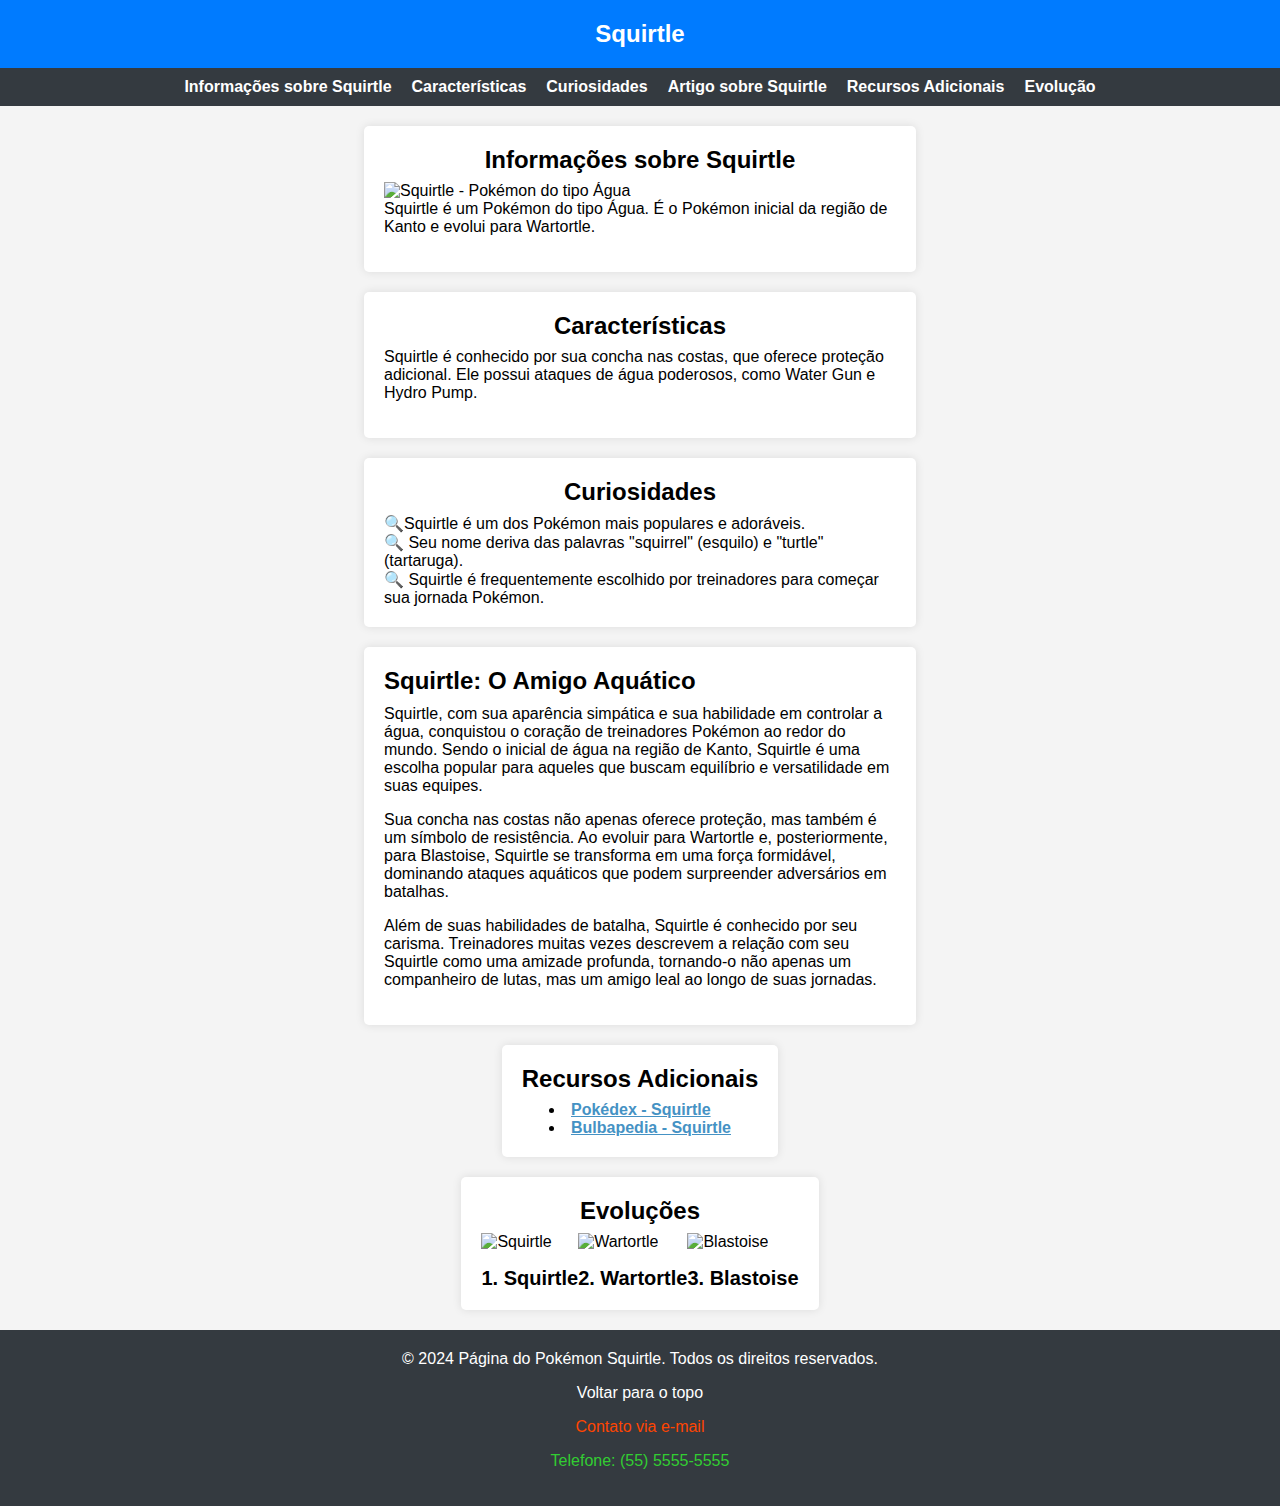
==== index.html @ fb7ad41d "Create index.html" ====
<!DOCTYPE html>
<html lang="pt-br">
  <head>
    <meta charset="UTF-8" />
    <title>Página do Pokémon Squirtle</title>
    <style>
      /* Reset de estilos para garantir consistência em diferentes navegadores */
      body,
      h1,
      h2,
      p,
      ul,
      ol,
      li,
      figure,
      table,
      th,
      td {
        margin: 0;
        padding: 0;
      }

      /* Estilos gerais */

      body {
        font-family: 'Arial', sans-serif;
        color: #333;
        background-color: #f4f4f4;
      }

      main {
        
    display: flex;
    flex-direction: column;
    align-items: center;
    
      }

      main > section {
        padding: 20px;
        display: flex;
       flex-direction: column;
      align-items: center;
      max-width: 40vw;
      }

      main section,
      main article {
        color: black;
        background-color: #fff;
        padding: 20px;
        border-radius: 5px;
        box-shadow: 0 0 10px rgba(0, 0, 0, 0.1);
        margin-bottom: 20px;
        max-width: 40vw;
      }

      section h1,
      section h2,
      section h3 {
        margin-bottom: 8px;
      }

      article h1,
      article h2,
      article h3 {
        margin-bottom: 10px;
      }

      p {
        margin-bottom: 16px;
      }

      ul li {
        list-style-position: inside;
      }

      /* Header */

      header {
        background-color: #007bff;
        color: #fff;
        padding: 20px;
        display: flex;
        justify-content: center;
        align-items: center; 
      }

      header h1 {
        font-size: 24px;
      }

      /* Lista de navegação */

      nav ul {
        list-style: none;
        display: flex;
        gap: 20px;
        justify-content: center;
        background-color: #343a40;
        padding: 10px;
        margin-bottom: 20px;

        display: flex;
    flex-wrap: wrap;
    flex-direction: row;
    justify-content: center;
    align-items: center;
    align-content: center;
      }

      nav a {
        text-decoration: none;
        color: #fff;
        font-weight: bold;
      }

      nav a:hover {
        color: #ffc107;
      }

      /* Seções */

      #curiosidades li::marker {
        content: '🔍';
      }

      #evolucao ul {
        display: flex;
        justify-content: space-around;
        list-style: none;

        display: flex;
    flex-wrap: wrap;
    flex-direction: row;
    justify-content: center;
    align-items: center;
    align-content: center;
      }

      #evolucao figcaption {
        font-weight: 600;
        font-size: 20px;
        text-align: center;
        margin-top: 16px;
      }

      article {
        background-color: #ffc107;
        color: #fff;
      }

      /* Links */

      a[target='_blank'] {
        color: #4592c4;
        font-weight: bold;
      }

      a[target='_blank']:hover {
        opacity: 0.8;
      }

      /* Footer */

      footer {
        background-color: #343a40;
        color: #fff;
        padding: 20px;
        text-align: center;
        bottom: 0;
      }

      footer a {
        text-decoration: none;
        transition: color 0.3s ease-in-out;
      }

      footer a[href*='#'] {
        color: white;
      }

      footer a[href*='mailto'] {
        color: orangered;
      }

      footer a[href*='tel'] {
        color: limegreen;
      }

      footer a[href]:hover {
        opacity: 0.8;
      }
      img {
        width: 100%;
        height: auto;
      }
     

      

    </style>
  </head>
  <body>
    <header id="header">
      <h1>Squirtle</h1>
    </header>

    <nav aria-label="Navegação principal">
      <ul>
        <li><a href="#info-squirtle">Informações sobre Squirtle</a></li>
        <li><a href="#caracteristicas">Características</a></li>
        <li><a href="#curiosidades">Curiosidades</a></li>
        <li><a href="#artigo-squirtle">Artigo sobre Squirtle</a></li>
        <li><a href="#recursos">Recursos Adicionais</a></li>
        <li><a href="#evolucao">Evolução</a></li>
      </ul>
    </nav>

    <main>
      <section id="info-squirtle" aria-labelledby="info-squirtle-label">
        <h2 id="info-squirtle-label">Informações sobre Squirtle</h2>
        <img
          src="https://raw.githubusercontent.com/PokeAPI/sprites/master/sprites/pokemon/7.png"
          alt="Squirtle - Pokémon do tipo Água"
        />
        <p>
          Squirtle é um Pokémon do tipo Água. É o Pokémon inicial da região de
          Kanto e evolui para Wartortle.
        </p>
      </section>

      <section id="caracteristicas" aria-labelledby="caracteristicas-label">
        <h2 id="caracteristicas-label">Características</h2>
        <p>
          Squirtle é conhecido por sua concha nas costas, que oferece proteção
          adicional. Ele possui ataques de água poderosos, como Water Gun e
          Hydro Pump.
        </p>
      </section>

      <section id="curiosidades" aria-labelledby="curiosidades-label">
        <h2 id="curiosidades-label">Curiosidades</h2>
        <ul>
          <li>Squirtle é um dos Pokémon mais populares e adoráveis.</li>
          <li>
            Seu nome deriva das palavras "squirrel" (esquilo) e "turtle"
            (tartaruga).
          </li>
          <li>
            Squirtle é frequentemente escolhido por treinadores para começar sua
            jornada Pokémon.
          </li>
        </ul>
      </section>

      <article id="artigo-squirtle" aria-labelledby="artigo-squirtle-label">
        <h2 id="artigo-squirtle-label">Squirtle: O Amigo Aquático</h2>
        <p>
          Squirtle, com sua aparência simpática e sua habilidade em controlar a
          água, conquistou o coração de treinadores Pokémon ao redor do mundo.
          Sendo o inicial de água na região de Kanto, Squirtle é uma escolha
          popular para aqueles que buscam equilíbrio e versatilidade em suas
          equipes.
        </p>
        <p>
          Sua concha nas costas não apenas oferece proteção, mas também é um
          símbolo de resistência. Ao evoluir para Wartortle e, posteriormente,
          para Blastoise, Squirtle se transforma em uma força formidável,
          dominando ataques aquáticos que podem surpreender adversários em
          batalhas.
        </p>
        <p>
          Além de suas habilidades de batalha, Squirtle é conhecido por seu
          carisma. Treinadores muitas vezes descrevem a relação com seu Squirtle
          como uma amizade profunda, tornando-o não apenas um companheiro de
          lutas, mas um amigo leal ao longo de suas jornadas.
        </p>
      </article>

      <section id="recursos" aria-labelledby="recursos-label">
        <h2 id="recursos-label">Recursos Adicionais</h2>
        <ul>
          <li>
            <a
              href="https://www.pokemon.com/br/pokedex/squirtle"
              target="_blank"
              >Pokédex - Squirtle</a
            >
          </li>
          <li>
            <a
              href="https://bulbapedia.bulbagarden.net/wiki/Squirtle_(Pok%C3%A9mon)"
              target="_blank"
              >Bulbapedia - Squirtle</a
            >
          </li>
        </ul>
      </section>

      <section id="evolucao" aria-labelledby="evolucao-label">
        <h2 id="evolucao-label">Evoluções</h2>
        <ul>
          <li>
            <figure>
              <img
                src="https://assets.pokemon.com/assets/cms2/img/pokedex/detail/007.png"
                alt="Squirtle"
              />
              <figcaption>1. Squirtle</figcaption>
            </figure>
          </li>

          <li>
            <figure>
              <img
                src="https://assets.pokemon.com/assets/cms2/img/pokedex/detail/008.png"
                alt="Wartortle"
              />
              <figcaption>2. Wartortle</figcaption>
            </figure>
          </li>

          <li>
            <figure>
              <img
                src="https://assets.pokemon.com/assets/cms2/img/pokedex/detail/009.png"
                alt="Blastoise"
              />
              <figcaption>3. Blastoise</figcaption>
            </figure>
          </li>
        </ul>
      </section>
    </main>

    <footer aria-label="Rodapé">
      <p aria-label="Copyright">
        &copy; 2024 Página do Pokémon Squirtle. Todos os direitos reservados.
      </p>
      <p><a href="#header">Voltar para o topo</a></p>
      <p><a href="mailto:contato@squirtlepage.com">Contato via e-mail</a></p>
      <p><a href="tel:+5555555555">Telefone: (55) 5555-5555</a></p>
    </footer>
  </body>
</html>
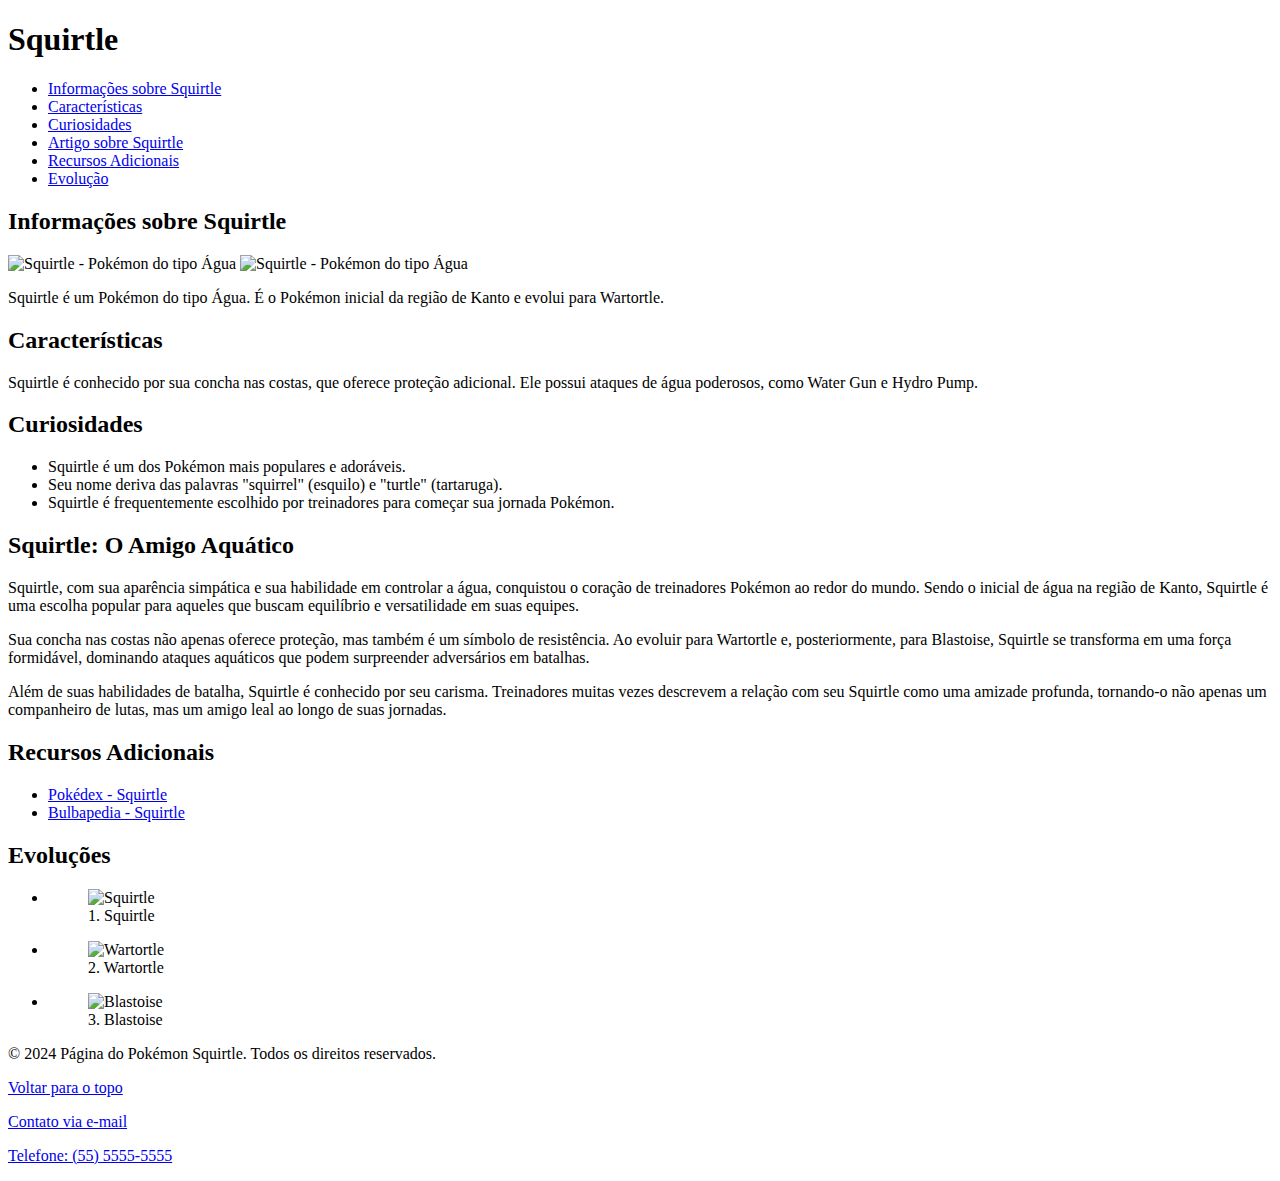
==== commit a817591e: "Update index.html" ====
--- a/index.html
+++ b/index.html
@@ -2,203 +2,10 @@
 <html lang="pt-br">
   <head>
     <meta charset="UTF-8" />
+    <link rel="stylesheet" href="index.css">
     <title>Página do Pokémon Squirtle</title>
     <style>
-      /* Reset de estilos para garantir consistência em diferentes navegadores */
-      body,
-      h1,
-      h2,
-      p,
-      ul,
-      ol,
-      li,
-      figure,
-      table,
-      th,
-      td {
-        margin: 0;
-        padding: 0;
-      }
-
-      /* Estilos gerais */
-
-      body {
-        font-family: 'Arial', sans-serif;
-        color: #333;
-        background-color: #f4f4f4;
-      }
-
-      main {
-        
-    display: flex;
-    flex-direction: column;
-    align-items: center;
     
-      }
-
-      main > section {
-        padding: 20px;
-        display: flex;
-       flex-direction: column;
-      align-items: center;
-      max-width: 40vw;
-      }
-
-      main section,
-      main article {
-        color: black;
-        background-color: #fff;
-        padding: 20px;
-        border-radius: 5px;
-        box-shadow: 0 0 10px rgba(0, 0, 0, 0.1);
-        margin-bottom: 20px;
-        max-width: 40vw;
-      }
-
-      section h1,
-      section h2,
-      section h3 {
-        margin-bottom: 8px;
-      }
-
-      article h1,
-      article h2,
-      article h3 {
-        margin-bottom: 10px;
-      }
-
-      p {
-        margin-bottom: 16px;
-      }
-
-      ul li {
-        list-style-position: inside;
-      }
-
-      /* Header */
-
-      header {
-        background-color: #007bff;
-        color: #fff;
-        padding: 20px;
-        display: flex;
-        justify-content: center;
-        align-items: center; 
-      }
-
-      header h1 {
-        font-size: 24px;
-      }
-
-      /* Lista de navegação */
-
-      nav ul {
-        list-style: none;
-        display: flex;
-        gap: 20px;
-        justify-content: center;
-        background-color: #343a40;
-        padding: 10px;
-        margin-bottom: 20px;
-
-        display: flex;
-    flex-wrap: wrap;
-    flex-direction: row;
-    justify-content: center;
-    align-items: center;
-    align-content: center;
-      }
-
-      nav a {
-        text-decoration: none;
-        color: #fff;
-        font-weight: bold;
-      }
-
-      nav a:hover {
-        color: #ffc107;
-      }
-
-      /* Seções */
-
-      #curiosidades li::marker {
-        content: '🔍';
-      }
-
-      #evolucao ul {
-        display: flex;
-        justify-content: space-around;
-        list-style: none;
-
-        display: flex;
-    flex-wrap: wrap;
-    flex-direction: row;
-    justify-content: center;
-    align-items: center;
-    align-content: center;
-      }
-
-      #evolucao figcaption {
-        font-weight: 600;
-        font-size: 20px;
-        text-align: center;
-        margin-top: 16px;
-      }
-
-      article {
-        background-color: #ffc107;
-        color: #fff;
-      }
-
-      /* Links */
-
-      a[target='_blank'] {
-        color: #4592c4;
-        font-weight: bold;
-      }
-
-      a[target='_blank']:hover {
-        opacity: 0.8;
-      }
-
-      /* Footer */
-
-      footer {
-        background-color: #343a40;
-        color: #fff;
-        padding: 20px;
-        text-align: center;
-        bottom: 0;
-      }
-
-      footer a {
-        text-decoration: none;
-        transition: color 0.3s ease-in-out;
-      }
-
-      footer a[href*='#'] {
-        color: white;
-      }
-
-      footer a[href*='mailto'] {
-        color: orangered;
-      }
-
-      footer a[href*='tel'] {
-        color: limegreen;
-      }
-
-      footer a[href]:hover {
-        opacity: 0.8;
-      }
-      img {
-        width: 100%;
-        height: auto;
-      }
-     
-
-      
-
     </style>
   </head>
   <body>
@@ -220,10 +27,13 @@
     <main>
       <section id="info-squirtle" aria-labelledby="info-squirtle-label">
         <h2 id="info-squirtle-label">Informações sobre Squirtle</h2>
-        <img
+        <div class="img-squirtle">
+        <img class="img-squirtle-1"
           src="https://raw.githubusercontent.com/PokeAPI/sprites/master/sprites/pokemon/7.png"
           alt="Squirtle - Pokémon do tipo Água"
         />
+        <img  class="img-squirtle-2" src="https://archives.bulbagarden.net/media/upload/thumb/7/79/Squirtle_SSBU.png/200px-Squirtle_SSBU.png" alt="Squirtle - Pokémon do tipo Água">
+        </div>
         <p>
           Squirtle é um Pokémon do tipo Água. É o Pokémon inicial da região de
           Kanto e evolui para Wartortle.
@@ -241,7 +51,7 @@
 
       <section id="curiosidades" aria-labelledby="curiosidades-label">
         <h2 id="curiosidades-label">Curiosidades</h2>
-        <ul>
+        <ul class="curiosidades-list" >
           <li>Squirtle é um dos Pokémon mais populares e adoráveis.</li>
           <li>
             Seu nome deriva das palavras "squirrel" (esquilo) e "turtle"
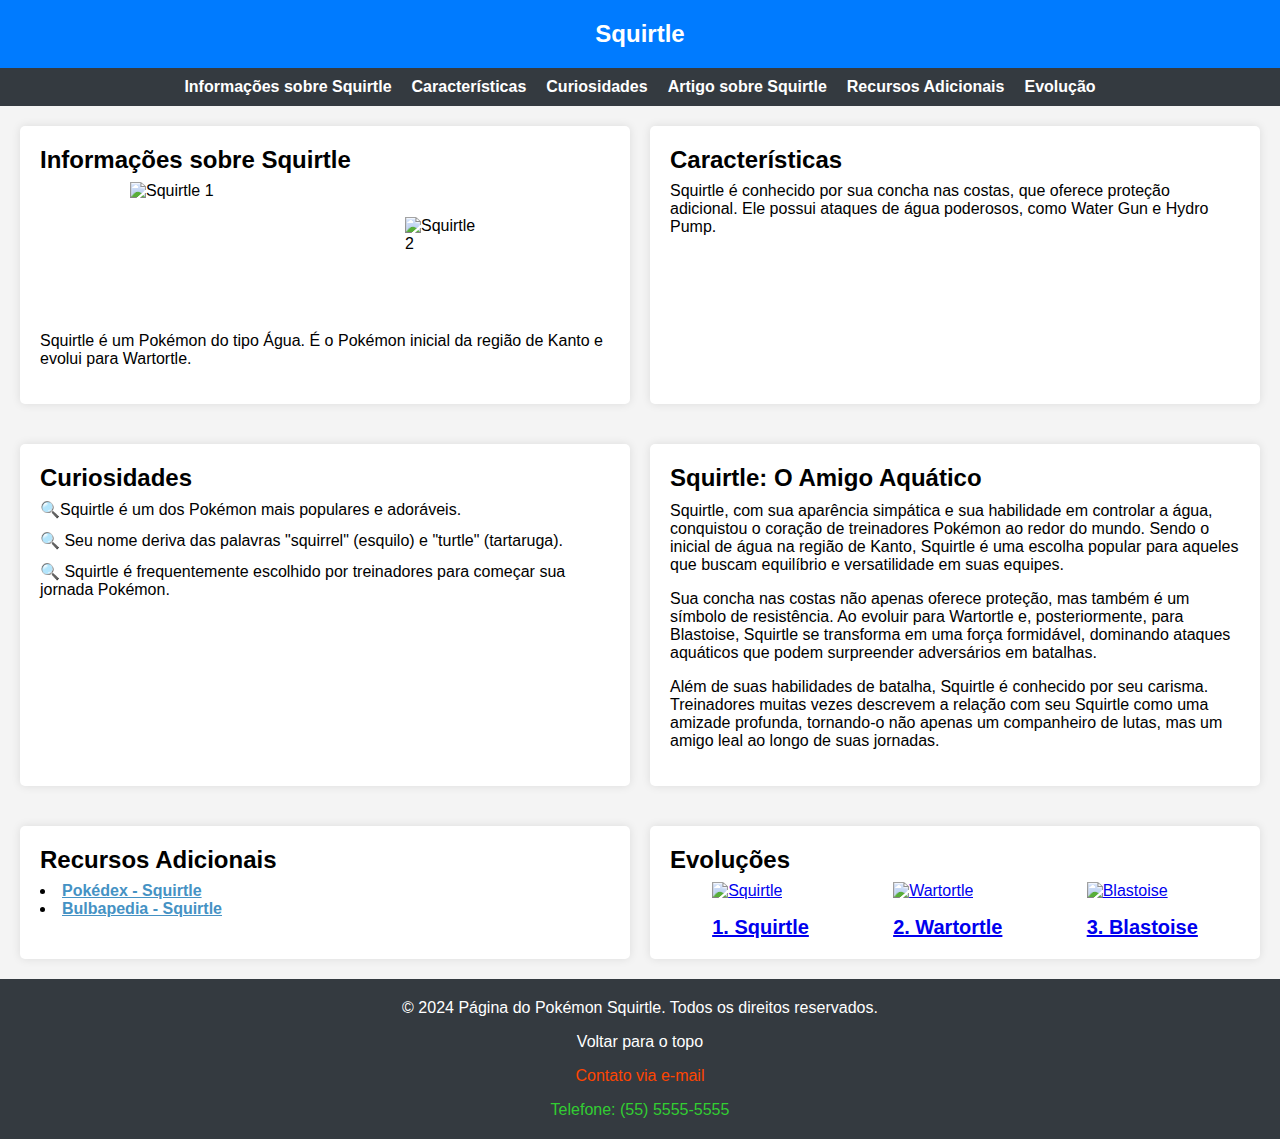
==== commit 21803386: "resolucao 04/04" ====
--- a/index.html
+++ b/index.html
@@ -2,11 +2,9 @@
 <html lang="pt-br">
   <head>
     <meta charset="UTF-8" />
-    <link rel="stylesheet" href="index.css">
+    <meta name="viewport" content="width=device-width, initial-scale=1" />
     <title>Página do Pokémon Squirtle</title>
-    <style>
-    
-    </style>
+    <link rel="stylesheet" href="./styles.css" />
   </head>
   <body>
     <header id="header">
@@ -27,12 +25,15 @@
     <main>
       <section id="info-squirtle" aria-labelledby="info-squirtle-label">
         <h2 id="info-squirtle-label">Informações sobre Squirtle</h2>
-        <div class="img-squirtle">
-        <img class="img-squirtle-1"
-          src="https://raw.githubusercontent.com/PokeAPI/sprites/master/sprites/pokemon/7.png"
-          alt="Squirtle - Pokémon do tipo Água"
-        />
-        <img  class="img-squirtle-2" src="https://archives.bulbagarden.net/media/upload/thumb/7/79/Squirtle_SSBU.png/200px-Squirtle_SSBU.png" alt="Squirtle - Pokémon do tipo Água">
+        <div>
+          <img
+            src="https://raw.githubusercontent.com/PokeAPI/sprites/master/sprites/pokemon/7.png"
+            alt="Squirtle 1"
+          />
+          <img
+            src="https://archives.bulbagarden.net/media/upload/thumb/7/79/Squirtle_SSBU.png/200px-Squirtle_SSBU.png"
+            alt="Squirtle 2"
+          />
         </div>
         <p>
           Squirtle é um Pokémon do tipo Água. É o Pokémon inicial da região de
@@ -51,7 +52,7 @@
 
       <section id="curiosidades" aria-labelledby="curiosidades-label">
         <h2 id="curiosidades-label">Curiosidades</h2>
-        <ul class="curiosidades-list" >
+        <ul>
           <li>Squirtle é um dos Pokémon mais populares e adoráveis.</li>
           <li>
             Seu nome deriva das palavras "squirrel" (esquilo) e "turtle"
@@ -112,16 +113,20 @@
         <h2 id="evolucao-label">Evoluções</h2>
         <ul>
           <li>
+            <a href="pages/pokemon/squirtle.html">
             <figure>
+
               <img
                 src="https://assets.pokemon.com/assets/cms2/img/pokedex/detail/007.png"
                 alt="Squirtle"
               />
               <figcaption>1. Squirtle</figcaption>
             </figure>
+          </a>
           </li>
 
           <li>
+           <a href="pages/pokemon/wartortle.html">
             <figure>
               <img
                 src="https://assets.pokemon.com/assets/cms2/img/pokedex/detail/008.png"
@@ -129,9 +134,11 @@
               />
               <figcaption>2. Wartortle</figcaption>
             </figure>
+            </a>
           </li>
 
           <li>
+           <a href="pages/pokemon/blastoise.html">
             <figure>
               <img
                 src="https://assets.pokemon.com/assets/cms2/img/pokedex/detail/009.png"
@@ -139,6 +146,7 @@
               />
               <figcaption>3. Blastoise</figcaption>
             </figure>
+          </a>
           </li>
         </ul>
       </section>
@@ -153,4 +161,4 @@
       <p><a href="tel:+5555555555">Telefone: (55) 5555-5555</a></p>
     </footer>
   </body>
-</html>
+</html>--- a/styles.css
+++ b/styles.css
@@ -0,0 +1,272 @@
+/* Reset de estilos para garantir consistência em diferentes navegadores */
+body,
+h1,
+h2,
+p,
+ul,
+ol,
+li,
+figure,
+table,
+th,
+td {
+  margin: 0;
+  padding: 0;
+}
+
+* {
+  box-sizing: border-box;
+}
+
+/* Estilos gerais */
+
+body {
+  font-family: 'Arial', sans-serif;
+  color: #333;
+  background-color: #f4f4f4;
+}
+
+main {
+  display: grid;
+  grid-template-columns: repeat(2, 1fr);
+  gap: 20px;
+  margin: 0 20px;
+}
+
+@media (max-width: 768px) {
+  main {
+    grid-template-columns: 1fr;
+  }
+}
+
+main > section {
+  padding: 20px;
+}
+
+main section,
+main article {
+  color: black;
+  background-color: #fff;
+  padding: 20px;
+  border-radius: 5px;
+  box-shadow: 0 0 10px rgba(0, 0, 0, 0.1);
+  margin-bottom: 20px;
+  display: flex;
+  flex-direction: column;
+}
+
+section h1,
+section h2,
+section h3 {
+  margin-bottom: 8px;
+}
+
+article h1,
+article h2,
+article h3 {
+  margin-bottom: 10px;
+}
+
+p {
+  margin-bottom: 16px;
+}
+
+ul li {
+  list-style-position: inside;
+}
+
+/* Header */
+
+header {
+  background-color: #007bff;
+  color: #fff;
+  padding: 20px;
+  display: flex;
+  justify-content: center;
+}
+
+header h1 {
+  font-size: 24px;
+}
+
+@media (max-width: 768px) {
+  header h1 {
+    font-size: 20px;
+  }
+
+  h2 {
+    font-size: 18px;
+  }
+}
+
+/* Lista de navegação */
+
+nav ul {
+  list-style: none;
+  display: flex;
+  gap: 20px;
+  justify-content: center;
+  flex-wrap: wrap;
+  background-color: #343a40;
+  padding: 10px;
+  margin-bottom: 20px;
+}
+
+@media (max-width: 768px) {
+  nav ul {
+    flex-direction: column;
+    align-items: center;
+  }
+}
+
+nav a {
+  text-decoration: none;
+  color: #fff;
+  font-weight: bold;
+  transition: color 0.3s ease-in-out;
+}
+
+nav a:hover {
+  color: #ffc107;
+}
+
+/* Seções */
+
+#info-squirtle img {
+  width: 150px;
+  height: 150px;
+  align-self: center;
+}
+
+#info-squirtle div {
+  display: flex;
+  justify-content: space-evenly;
+  flex-wrap: wrap;
+}
+
+#info-squirtle img,
+#evolucao img {
+  transition: transform 0.3s ease-in-out;
+}
+
+#info-squirtle img:hover,
+#evolucao img:hover {
+  transform: scale(1.1);
+}
+
+#info-squirtle img:nth-of-type(2) {
+  padding: 35px;
+}
+
+#curiosidades li::marker {
+  content: '🔍';
+}
+
+#curiosidades ul {
+  display: flex;
+  flex-direction: column;
+  gap: 12px;
+}
+
+#evolucao ul {
+  display: flex;
+  justify-content: space-around;
+  flex-wrap: wrap;
+  list-style: none;
+}
+
+@media (max-width: 768px) {
+  #evolucao ul {
+    flex-direction: column;
+    align-items: center;
+  }
+}
+
+#evolucao img {
+  height: 150px;
+  width: 150px;
+}
+
+#evolucao figcaption {
+  font-weight: 600;
+  font-size: 20px;
+  text-align: center;
+  margin-top: 16px;
+}
+
+@media (max-width: 768px) {
+  #evolucao figcaption {
+    font-size: 16px;
+  }
+}
+
+article {
+  background-color: #ffc107;
+  color: #fff;
+}
+
+/* Links */
+
+a[target='_blank'] {
+  color: #4592c4;
+  font-weight: bold;
+  transition: opacity 0.3s ease-in-out;
+}
+
+a[target='_blank']:hover {
+  opacity: 0.8;
+}
+
+/* Footer */
+
+footer {
+  background-color: #343a40;
+  color: #fff;
+  padding: 20px;
+  bottom: 0;
+  display: flex;
+  flex-direction: column;
+  align-items: center;
+  gap: 16px;
+}
+
+footer p {
+  margin-bottom: 0;
+}
+
+footer a {
+  text-decoration: none;
+  transition: opacity 0.3s ease-in-out;
+}
+
+footer a[href*='#'] {
+  color: white;
+}
+
+footer a[href*='mailto'] {
+  color: orangered;
+}
+
+footer a[href*='tel'] {
+  color: limegreen;
+}
+
+footer a[href]:hover {
+  opacity: 0.8;
+}
+
+@keyframes fadeIn {
+  0% {
+    opacity: 0;
+    transform: translateY(-20px);
+  }
+  100% {
+    opacity: 1;
+    transform: translateY(0);
+  }
+}
+
+main > section,
+main > article {
+  animation: fadeIn 0.5s ease-in-out forwards;
+}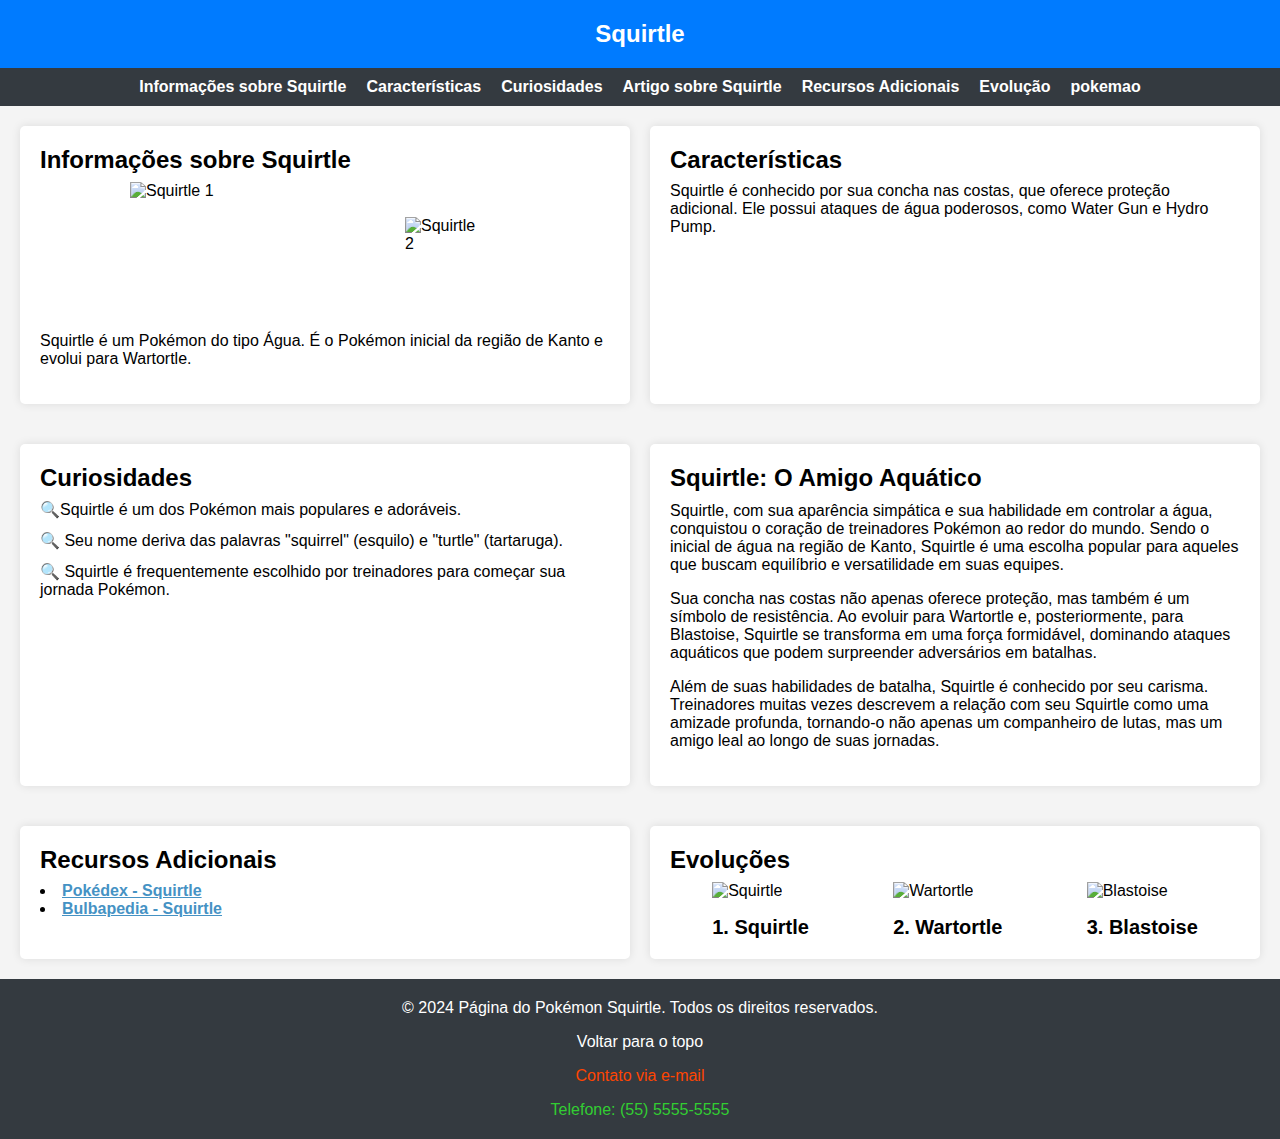
==== commit 093707d0: "Resolução atividade 04/09" ====
--- a/index.html
+++ b/index.html
@@ -4,11 +4,14 @@
     <meta charset="UTF-8" />
     <meta name="viewport" content="width=device-width, initial-scale=1" />
     <title>Página do Pokémon Squirtle</title>
+
     <link rel="stylesheet" href="./styles.css" />
   </head>
   <body>
     <header id="header">
-      <h1>Squirtle</h1>
+      <a href="./index.html">
+        <h1>Squirtle</h1>
+      </a>
     </header>
 
     <nav aria-label="Navegação principal">
@@ -19,6 +22,7 @@
         <li><a href="#artigo-squirtle">Artigo sobre Squirtle</a></li>
         <li><a href="#recursos">Recursos Adicionais</a></li>
         <li><a href="#evolucao">Evolução</a></li>
+        <li><a href="./pages/pokemon/index.html?name=wartortle">pokemao</a></li>
       </ul>
     </nav>
 
@@ -113,40 +117,39 @@
         <h2 id="evolucao-label">Evoluções</h2>
         <ul>
           <li>
-            <a href="pages/pokemon/squirtle.html">
-            <figure>
-
-              <img
-                src="https://assets.pokemon.com/assets/cms2/img/pokedex/detail/007.png"
-                alt="Squirtle"
-              />
-              <figcaption>1. Squirtle</figcaption>
-            </figure>
-          </a>
-          </li>
-
-          <li>
-           <a href="pages/pokemon/wartortle.html">
-            <figure>
-              <img
-                src="https://assets.pokemon.com/assets/cms2/img/pokedex/detail/008.png"
-                alt="Wartortle"
-              />
-              <figcaption>2. Wartortle</figcaption>
-            </figure>
+            <a href="./pages/pokemon/index.html?name=squirtle">
+              <figure>
+                <img
+                  src="https://assets.pokemon.com/assets/cms2/img/pokedex/detail/007.png"
+                  alt="Squirtle"
+                />
+                <figcaption>1. Squirtle</figcaption>
+              </figure>
             </a>
           </li>
 
           <li>
-           <a href="pages/pokemon/blastoise.html">
-            <figure>
-              <img
-                src="https://assets.pokemon.com/assets/cms2/img/pokedex/detail/009.png"
-                alt="Blastoise"
-              />
-              <figcaption>3. Blastoise</figcaption>
-            </figure>
-          </a>
+            <a href="./pages/pokemon/index.html?name=wartortle">
+              <figure>
+                <img
+                  src="https://assets.pokemon.com/assets/cms2/img/pokedex/detail/008.png"
+                  alt="Wartortle"
+                />
+                <figcaption>2. Wartortle</figcaption>
+              </figure>
+            </a>
+          </li>
+
+          <li>
+            <a href="./pages/pokemon/index.html?name=blastoise">
+              <figure>
+                <img
+                  src="https://assets.pokemon.com/assets/cms2/img/pokedex/detail/009.png"
+                  alt="Blastoise"
+                />
+                <figcaption>3. Blastoise</figcaption>
+              </figure>
+            </a>
           </li>
         </ul>
       </section>
--- a/styles.css
+++ b/styles.css
@@ -24,6 +24,9 @@
   font-family: 'Arial', sans-serif;
   color: #333;
   background-color: #f4f4f4;
+  height: 100vh;
+  display: flex;
+  flex-direction: column;
 }
 
 main {
@@ -87,6 +90,11 @@
 
 header h1 {
   font-size: 24px;
+}
+
+header a {
+  text-decoration: none;
+  color: white;
 }
 
 @media (max-width: 768px) {
@@ -123,7 +131,7 @@
   text-decoration: none;
   color: #fff;
   font-weight: bold;
-  transition: color 0.3s ease-in-out;
+  transition: color 0.8s;
 }
 
 nav a:hover {
@@ -152,6 +160,11 @@
 #info-squirtle img:hover,
 #evolucao img:hover {
   transform: scale(1.1);
+}
+
+#evolucao a {
+  text-decoration: none;
+  color: black;
 }
 
 #info-squirtle img:nth-of-type(2) {
@@ -207,10 +220,14 @@
 
 /* Links */
 
+#recursos a,
+footer a {
+  transition: opacity 0.3s ease-in-out;
+}
+
 a[target='_blank'] {
   color: #4592c4;
   font-weight: bold;
-  transition: opacity 0.3s ease-in-out;
 }
 
 a[target='_blank']:hover {
@@ -228,6 +245,7 @@
   flex-direction: column;
   align-items: center;
   gap: 16px;
+  margin-top: auto;
 }
 
 footer p {
@@ -236,7 +254,6 @@
 
 footer a {
   text-decoration: none;
-  transition: opacity 0.3s ease-in-out;
 }
 
 footer a[href*='#'] {
@@ -254,7 +271,7 @@
 footer a[href]:hover {
   opacity: 0.8;
 }
-
+/* 
 @keyframes fadeIn {
   0% {
     opacity: 0;
@@ -269,4 +286,4 @@
 main > section,
 main > article {
   animation: fadeIn 0.5s ease-in-out forwards;
-}+} */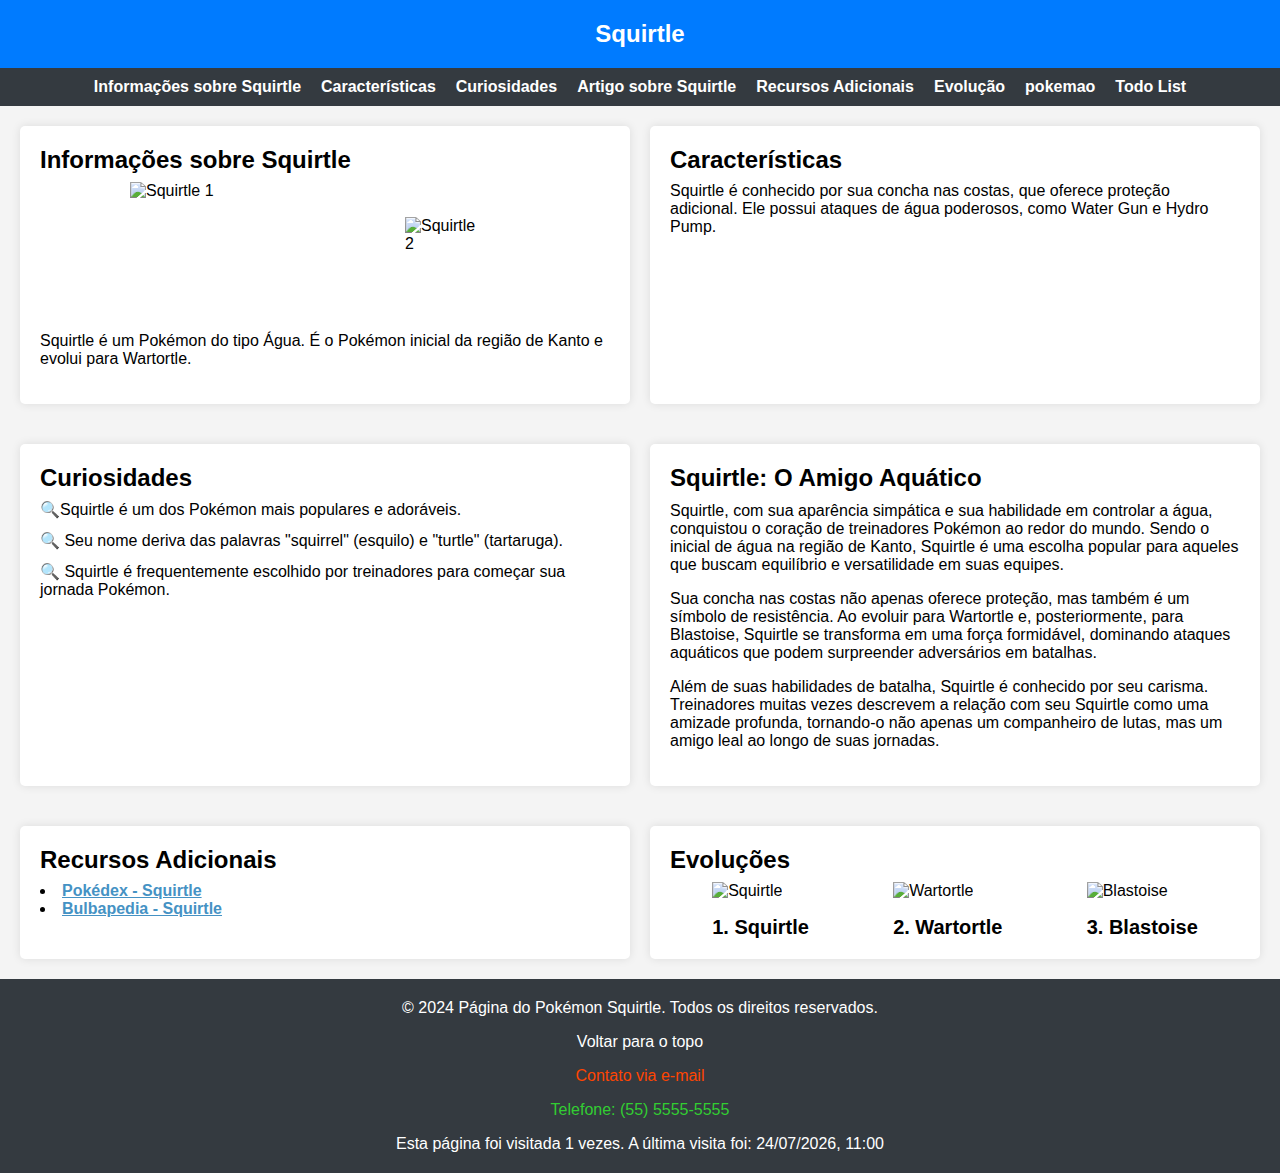
==== commit 0130aa7e: "Atividade 18/04" ====
--- a/index.html
+++ b/index.html
@@ -23,6 +23,7 @@
         <li><a href="#recursos">Recursos Adicionais</a></li>
         <li><a href="#evolucao">Evolução</a></li>
         <li><a href="./pages/pokemon/index.html?name=wartortle">pokemao</a></li>
+        <li><a href="./Todo List/index.html">Todo List</a></li>
       </ul>
     </nav>
 
@@ -163,5 +164,7 @@
       <p><a href="mailto:contato@squirtlepage.com">Contato via e-mail</a></p>
       <p><a href="tel:+5555555555">Telefone: (55) 5555-5555</a></p>
     </footer>
+
+    <script src="./index.js"></script>
   </body>
 </html>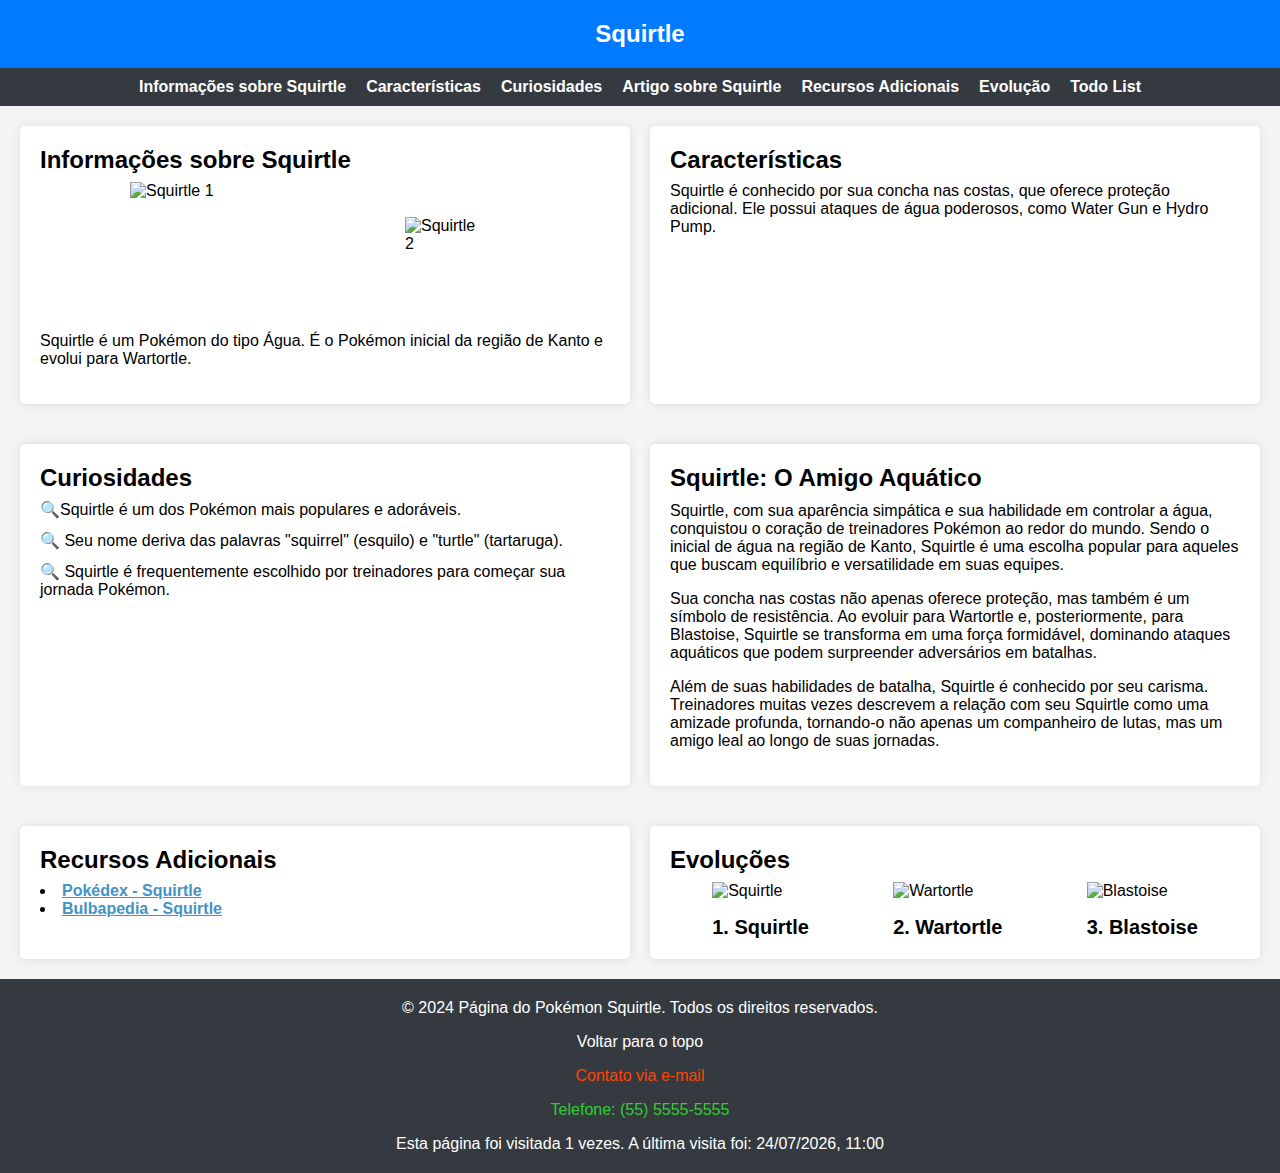
==== commit 566e572f: "Resolucao todo-list" ====
--- a/index.html
+++ b/index.html
@@ -22,7 +22,6 @@
         <li><a href="#artigo-squirtle">Artigo sobre Squirtle</a></li>
         <li><a href="#recursos">Recursos Adicionais</a></li>
         <li><a href="#evolucao">Evolução</a></li>
-        <li><a href="./pages/pokemon/index.html?name=wartortle">pokemao</a></li>
         <li><a href="./Todo List/index.html">Todo List</a></li>
       </ul>
     </nav>
